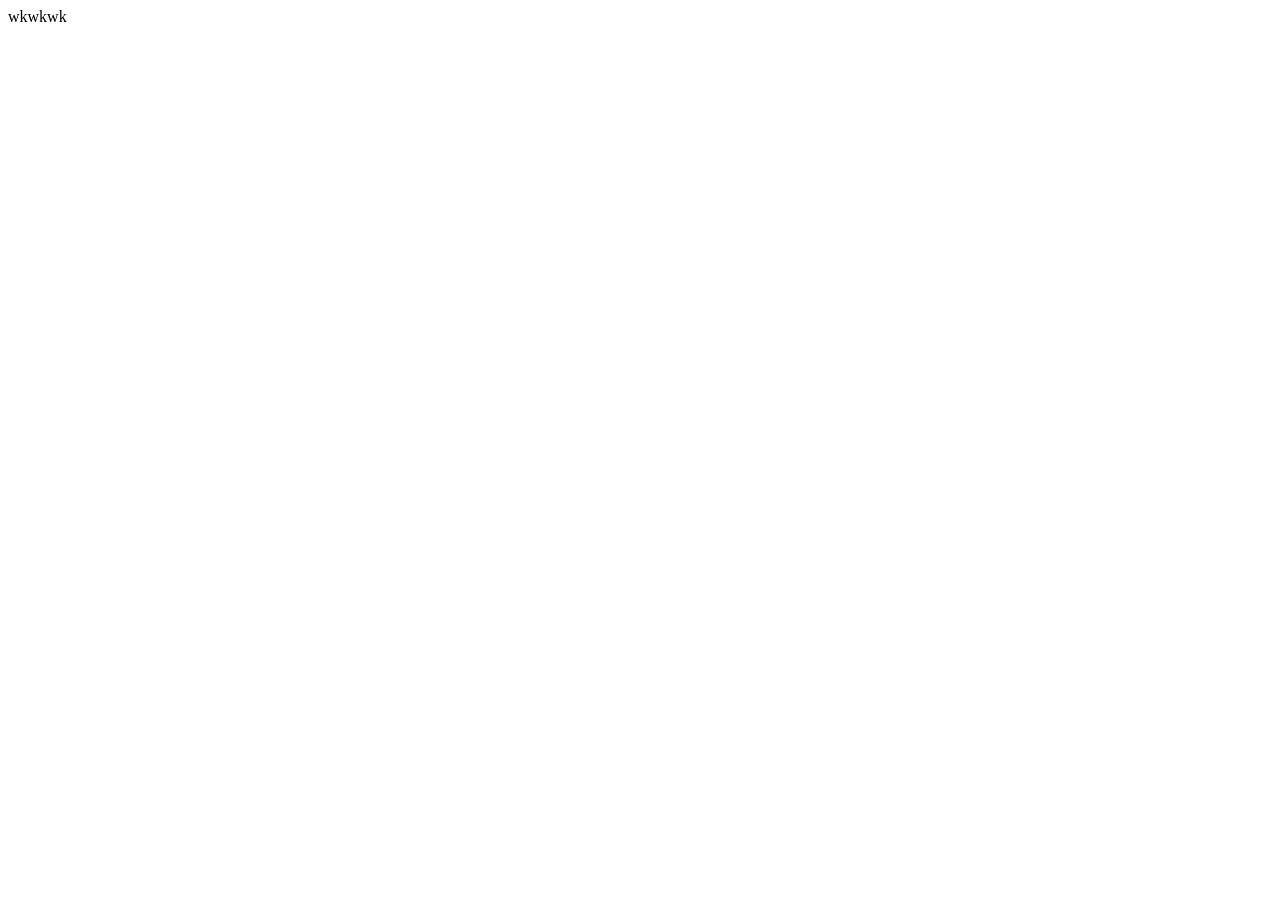
==== index.html @ 5f3881b7 "deploy: 81ffefbcae0f921aa898323a234730e6f5145a9e" ====
<!DOCTYPE html>
<html lang="en">
<head>
    <meta charset="UTF-8">
    <meta name="viewport" content="width=device-width, initial-scale=1.0">
    <title>Document</title>
</head>
<body>

    wkwkwk
    
</body>
</html>
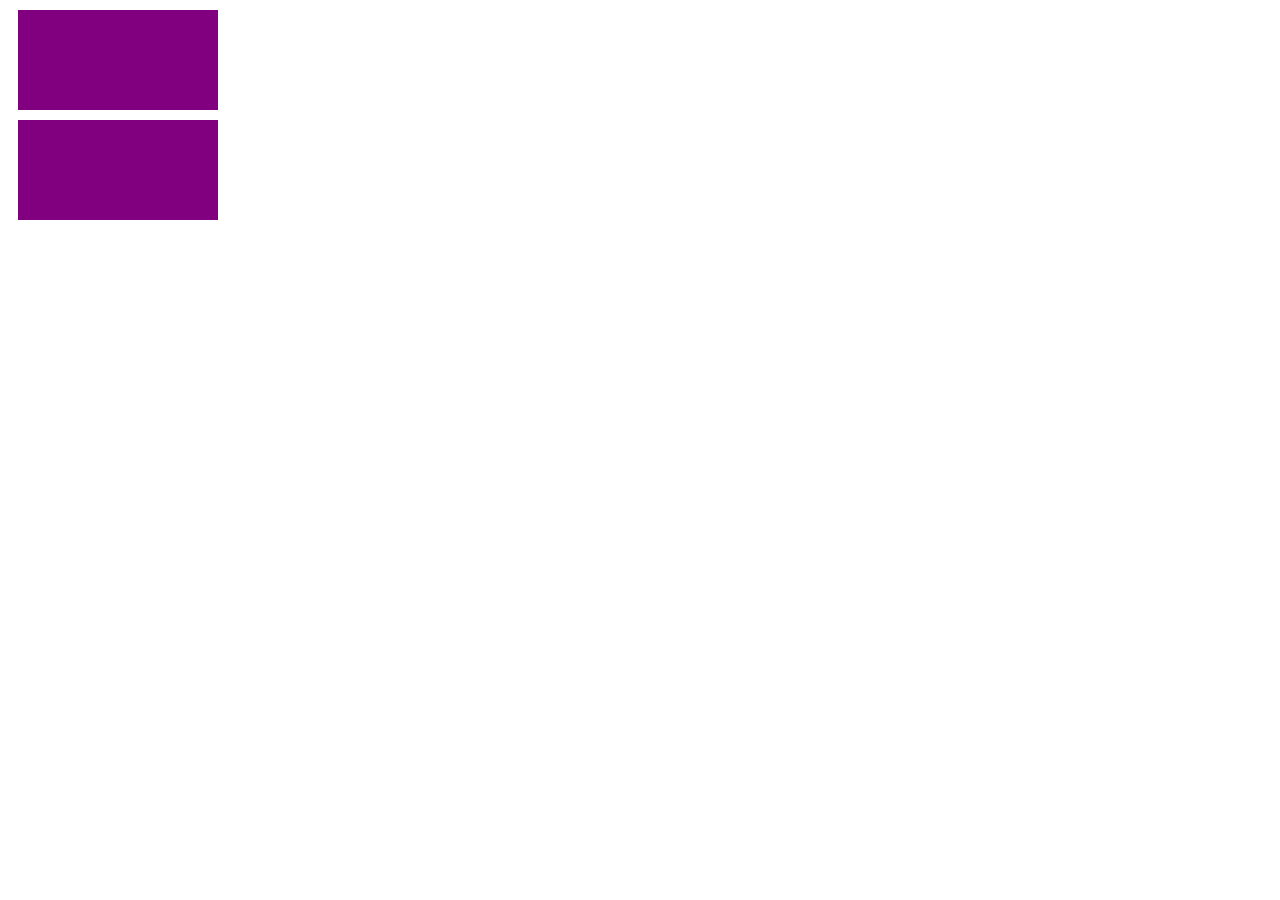
==== commit cc4bd3ca: "deploy: 9dd7ffc37bb145933d2e98930407c4c45c9e995f" ====
--- a/index.html
+++ b/index.html
@@ -4,10 +4,12 @@
     <meta charset="UTF-8">
     <meta name="viewport" content="width=device-width, initial-scale=1.0">
     <title>Document</title>
+    <link rel="stylesheet" href="style.css">
 </head>
 <body>
 
-    wkwkwk
+    <div class="kotak"></div>
+    <div class="kotak"></div>
     
 </body>
 </html>
--- a/style.css
+++ b/style.css
@@ -0,0 +1,6 @@
+.kotak{
+    width: 200px;
+    height: 100px;
+    background-color: purple;
+    margin: 10px;
+}
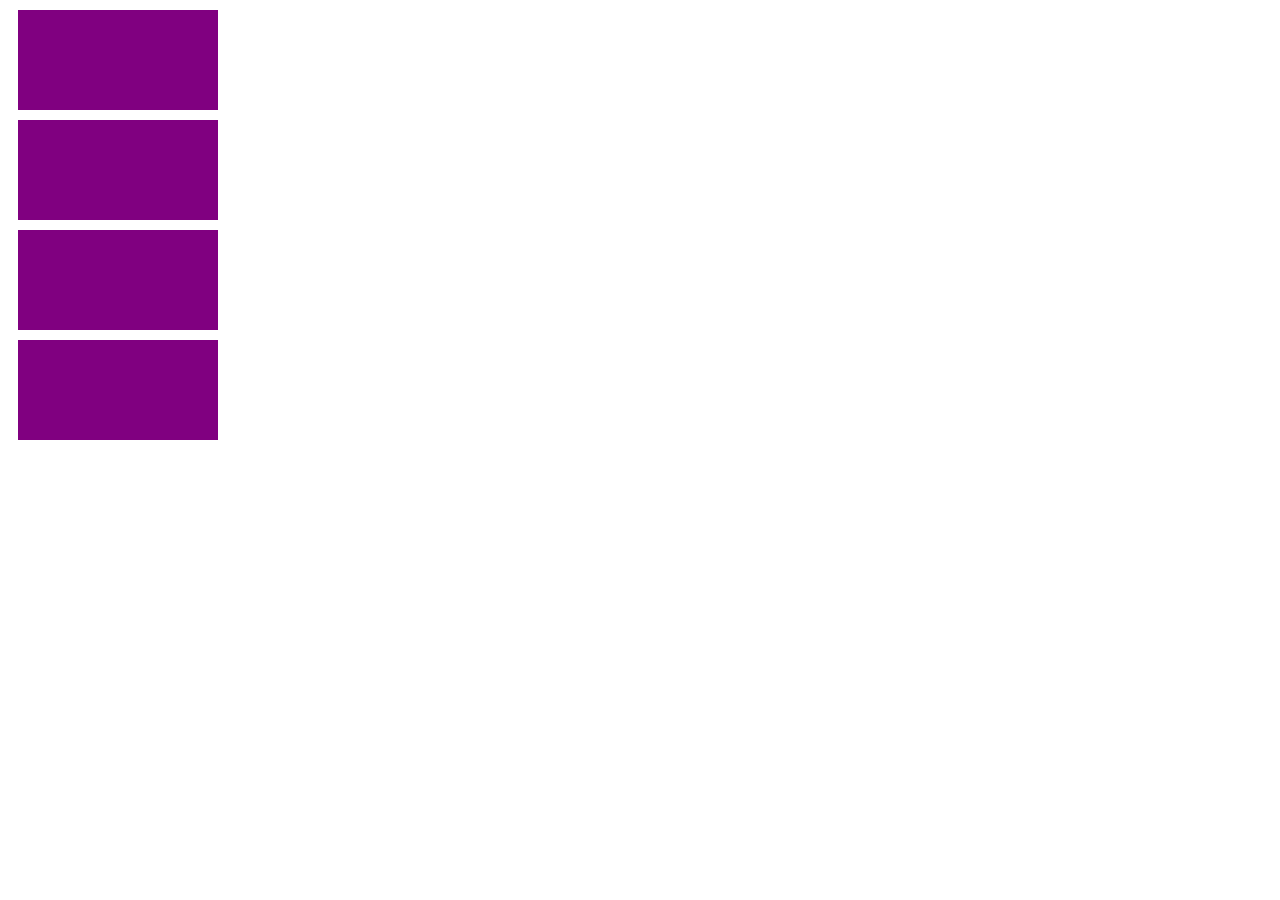
==== commit 3dbee0f1: "deploy: 64d698ff40a7d44fcc1498bcc4543826899dd207" ====
--- a/index.html
+++ b/index.html
@@ -10,6 +10,8 @@
 
     <div class="kotak"></div>
     <div class="kotak"></div>
+    <div class="kotak"></div>
+    <div class="kotak"></div>
     
 </body>
 </html>
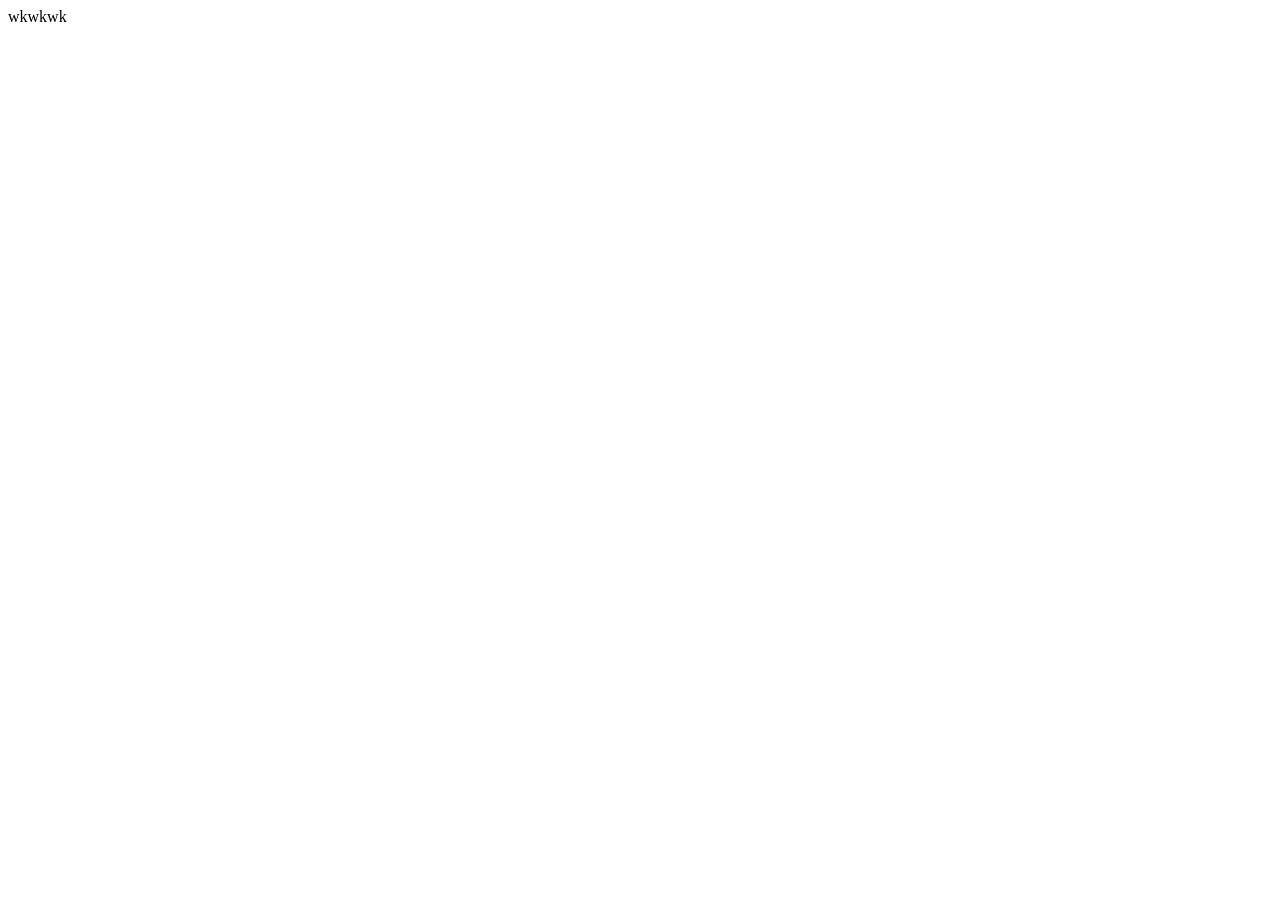
==== commit 063ec805: "deploy: b5b88608df0b21138a85aae410415b04cb8822d5" ====
--- a/index.html
+++ b/index.html
@@ -4,14 +4,10 @@
     <meta charset="UTF-8">
     <meta name="viewport" content="width=device-width, initial-scale=1.0">
     <title>Document</title>
-    <link rel="stylesheet" href="style.css">
 </head>
 <body>
 
-    <div class="kotak"></div>
-    <div class="kotak"></div>
-    <div class="kotak"></div>
-    <div class="kotak"></div>
+    wkwkwk
     
 </body>
 </html>
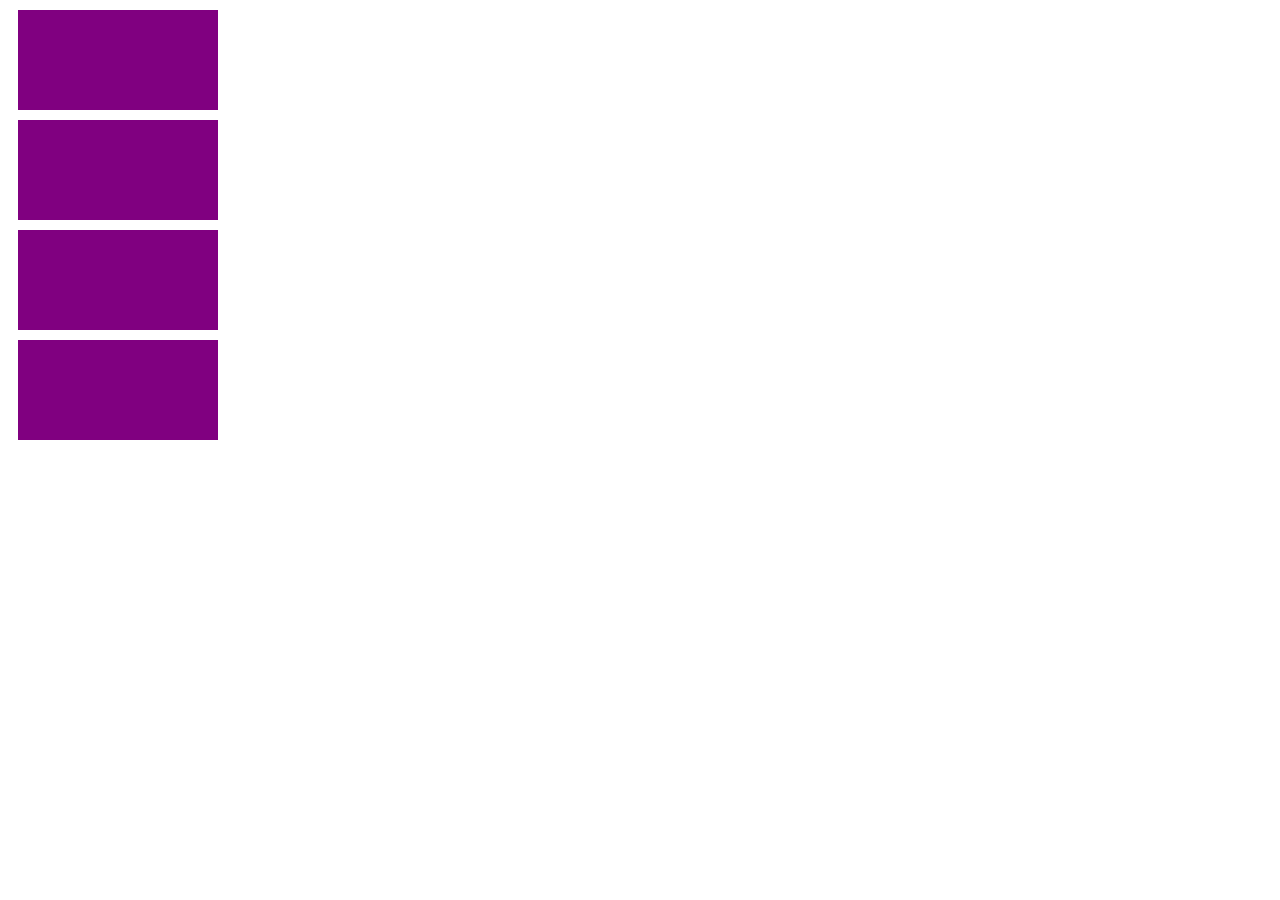
==== commit 3f0dda47: "deploy: 74536048d3daa39ebaa0182616f36247ab28be72" ====
--- a/index.html
+++ b/index.html
@@ -4,10 +4,14 @@
     <meta charset="UTF-8">
     <meta name="viewport" content="width=device-width, initial-scale=1.0">
     <title>Document</title>
+    <link rel="stylesheet" href="style.css">
 </head>
 <body>
 
-    wkwkwk
+    <div class="kotak"></div>
+    <div class="kotak"></div>
+    <div class="kotak"></div>
+    <div class="kotak"></div>
     
 </body>
 </html>
--- a/style.css
+++ b/style.css
@@ -0,0 +1,6 @@
+.kotak{
+    width: 200px;
+    height: 100px;
+    background-color: purple;
+    margin: 10px;
+}
